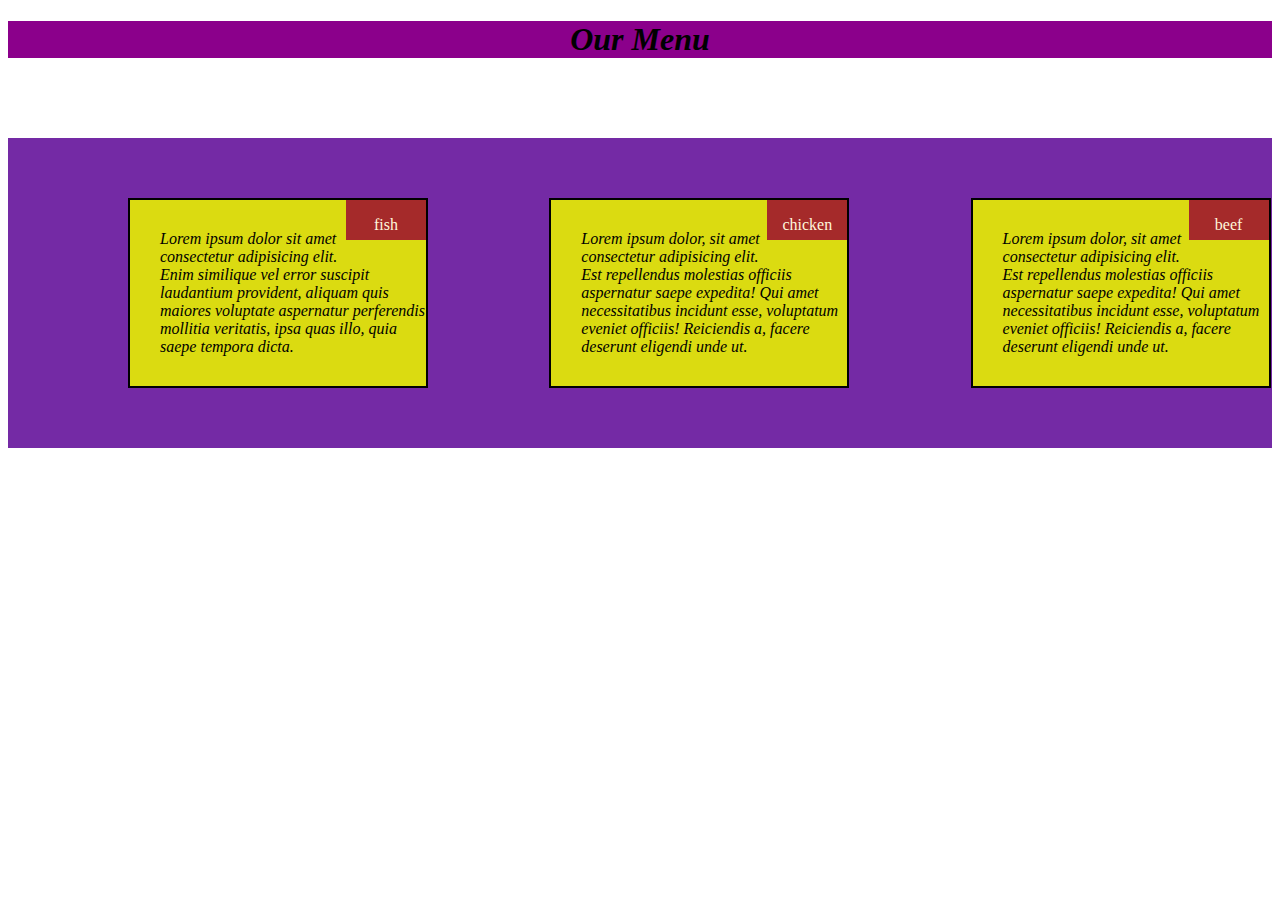
==== module-2-assignment/index.html @ 58561d53 "changed folder name site to module-2-assignment" ====
<!DOCTYPE html>
<html lang="en">
<head>
	<link rel="stylesheet" href="css/index.css">
	<meta charset="UTF-8">
	<meta name="viewport" content="width=device-width, initial-scale=1.0">
	
	<title>Hello Coursera</title>
</head>
<body>

	<h1>Our Menu</h1>
	<div class="container">
	<div class="col-lg-1 col-lg-4 col-md-6">
	<div class="box">
		<div class="smbox"><p>fish</p></div>
		<div class="content">Lorem ipsum dolor sit amet consectetur adipisicing elit. Enim similique vel error suscipit laudantium provident, aliquam quis maiores voluptate aspernatur perferendis mollitia veritatis, ipsa quas illo, quia saepe tempora dicta.</div>
	</div>
	</div>
	


	<div class="col-lg-4 col-md-6">
		<div class="box">
		<div class="smbox1"><p>chicken</p></div>
		<div class="content">Lorem ipsum dolor, sit amet consectetur adipisicing elit. Est repellendus molestias officiis aspernatur saepe expedita! Qui amet necessitatibus incidunt esse, voluptatum eveniet officiis! Reiciendis a, facere deserunt eligendi unde ut.</div>
	</div>
	</div>

	<div class="col-lg-4 col-md-12">
	<div class="box">
		<div class="smbox2"><p>beef</p></div>
		<div class="content">Lorem ipsum dolor, sit amet consectetur adipisicing elit. Est repellendus molestias officiis aspernatur saepe expedita! Qui amet necessitatibus incidunt esse, voluptatum eveniet officiis! Reiciendis a, facere deserunt eligendi unde ut.</div>
	</div>
	</div>

	</div>
	
</body>
</html>
---- module-2-assignment/css/index.css ----
*{
    box-sizing: border-box;
}


h1{
    text-align: center;
    margin-bottom: 80px;
    text-decoration: darkmagenta;
    font-style: oblique;
    background-color: darkmagenta;
    
}



.box{
    background-color: rgb(219, 219, 17);
    padding: 0px 0px 30px 30px;
    border: 2px solid black;
    align-self: center;
    margin: 60px;
    width: 300px;
    
    margin-left: 120px;
}

.smbox{
    background-color: brown;
    width: 80px;
    height: 40px;
    float: right;
    margin-bottom: 20px;
    margin-right: 0px;
}

.content{
    font-style: italic;
    margin-top: 30px;
    
}

.container{
    background-color: rgb(116, 42, 165);
    position: relative;
    width: 100%;
}



.smbox1{
    background-color: brown;
    width: 80px;
    height: 40px;
    float: right;
    margin-bottom: 20px;
    margin-right: 0px;
}



.smbox2{
    background-color: brown;
    width: 80px;
    height: 40px;
    float: right;
    margin-bottom: 20px;
    margin-right: 0px;
}

/********** Large devices only **********/
@media (min-width: 992px) {
    .col-lg-1, .col-lg-2, .col-lg-3, .col-lg-4, .col-lg-5, .col-lg-6, .col-lg-7, .col-lg-8, .col-lg-9, .col-lg-10, .col-lg-11, .col-lg-12 {
      float: left;
      background-color:  rgb(116, 42, 165);
      
    }
    .col-lg-1 {
      width: 8.33%;
    }
    .col-lg-2 {
      width: 16.66%;
    }
    .col-lg-3 {
      width: 25%;
    }
    .col-lg-4 {
      width: 33.33%;
    }
    .col-lg-5 {
      width: 41.66%;
    }
    .col-lg-6 {
      width: 50%;
    }
    .col-lg-7 {
      width: 58.33%;
    }
    .col-lg-8 {
      width: 66.66%;
    }
    .col-lg-9 {
      width: 74.99%;
    }
    .col-lg-10 {
      width: 83.33%;
    }
    .col-lg-11 {
      width: 91.66%;
    }
    .col-lg-12 {
      width: 100%;
    }
  }
  
  /********** Medium devices only **********/
  @media (min-width: 768px) and (max-width: 991px) {
    .col-md-1, .col-md-2, .col-md-3, .col-md-4, .col-md-5, .col-md-6, .col-md-7, .col-md-8, .col-md-9, .col-md-10, .col-md-11, .col-md-12 {
      float: left;
      background-color:  rgb(116, 42, 165);
      
    }
    .col-md-1 {
      width: 8.33%;
    }
    .col-md-2 {
      width: 16.66%;
    }
    .col-md-3 {
      width: 25%;
    }
    .col-md-4 {
      width: 33.33%;
    }
    .col-md-5 {
      width: 41.66%;
    }
    .col-md-6 {
      width: 50%;
    }
    .col-md-7 {
      width: 58.33%;
    }
    .col-md-8 {
      width: 66.66%;
    }
    .col-md-9 {
      width: 74.99%;
    }
    .col-md-10 {
      width: 83.33%;
    }
    .col-md-11 {
      width: 91.66%;
    }
    .col-md-12 {
      width: 100%;
    }
  }

  p{
      text-align: center;
      color: cornsilk;
  }
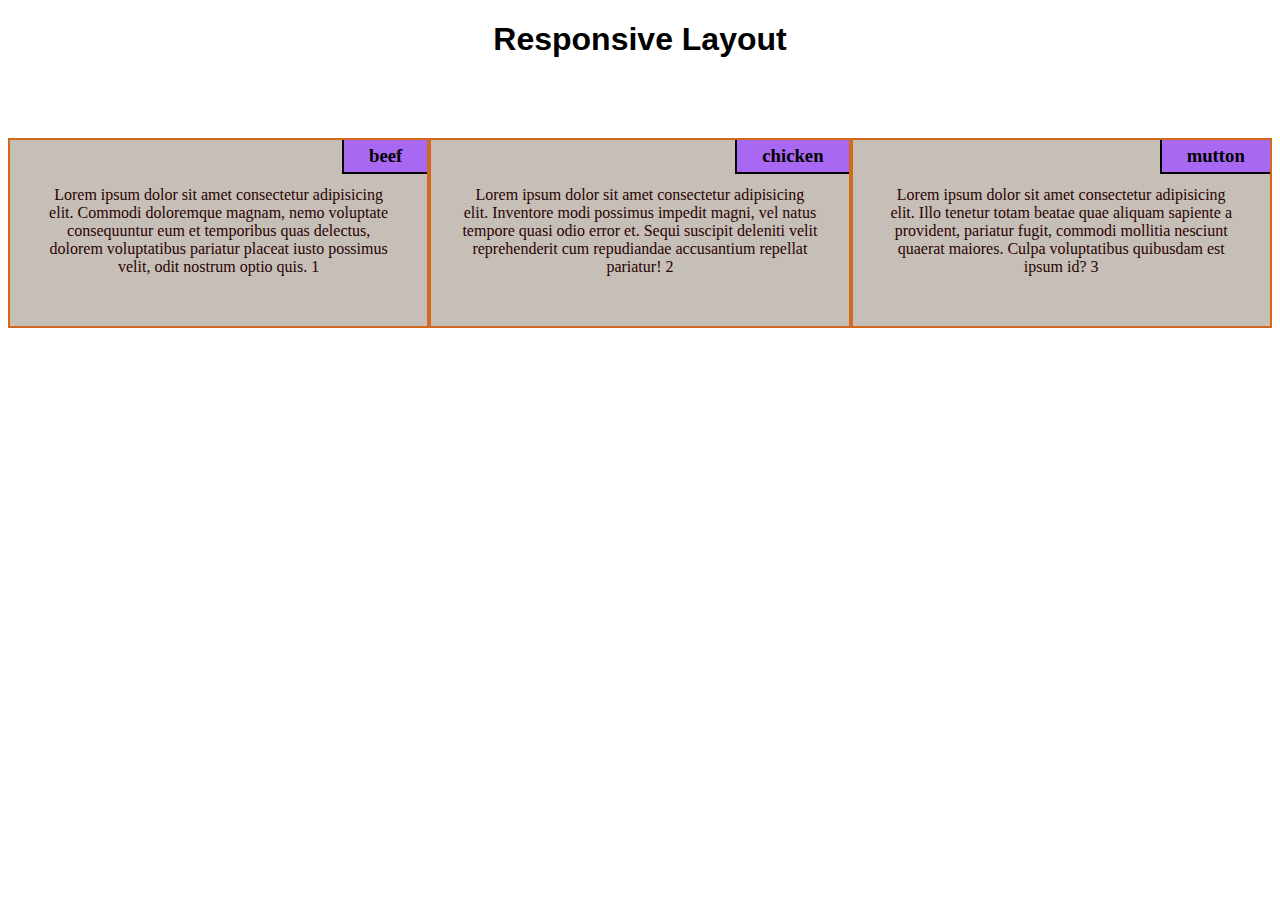
==== commit 2f2dbb64: "edited the flaws" ====
--- a/module-2-assignment/index.html
+++ b/module-2-assignment/index.html
@@ -11,32 +11,25 @@
 </head>
 <body>
 
-	<h1>Our Menu</h1>
-	<div class="container">
-	<div class="col-lg-1 col-lg-4 col-md-6">
-	<div class="box">
-		<div class="smbox"><p>fish</p></div>
-		<div class="content">Lorem ipsum dolor sit amet consectetur adipisicing elit. Enim similique vel error suscipit laudantium provident, aliquam quis maiores voluptate aspernatur perferendis mollitia veritatis, ipsa quas illo, quia saepe tempora dicta.</div>
-	</div>
-	</div>
+
+<h1>Responsive Layout</h1>
+
+<div class="row">
+  <div class="col-lg-4 col-md-6 col-sm-12">
+      <h3>beef</h3>
+      
+    <p>Lorem ipsum dolor sit amet consectetur adipisicing elit. Commodi doloremque magnam, nemo voluptate consequuntur eum et temporibus quas delectus, dolorem voluptatibus pariatur placeat iusto possimus velit, odit nostrum optio quis. 1</p></div>
+  <div class="col-lg-4 col-md-6 col-sm-12">
+        <h3>chicken</h3>  
+    <p> Lorem ipsum dolor sit amet consectetur adipisicing elit. Inventore modi possimus impedit magni, vel natus tempore quasi odio error et. Sequi suscipit deleniti velit reprehenderit cum repudiandae accusantium repellat pariatur! 2</p></div>
+  <div class="col-lg-4 col-md-12 col-sm-12">
+        <h3>mutton</h3>  
+    <p>Lorem ipsum dolor sit amet consectetur adipisicing elit. Illo tenetur totam beatae quae aliquam sapiente a provident, pariatur fugit, commodi mollitia nesciunt quaerat maiores. Culpa voluptatibus quibusdam est ipsum id? 3</p></div>
+ 
+</div>
 	
-
-
-	<div class="col-lg-4 col-md-6">
-		<div class="box">
-		<div class="smbox1"><p>chicken</p></div>
-		<div class="content">Lorem ipsum dolor, sit amet consectetur adipisicing elit. Est repellendus molestias officiis aspernatur saepe expedita! Qui amet necessitatibus incidunt esse, voluptatum eveniet officiis! Reiciendis a, facere deserunt eligendi unde ut.</div>
-	</div>
-	</div>
-
-	<div class="col-lg-4 col-md-12">
-	<div class="box">
-		<div class="smbox2"><p>beef</p></div>
-		<div class="content">Lorem ipsum dolor, sit amet consectetur adipisicing elit. Est repellendus molestias officiis aspernatur saepe expedita! Qui amet necessitatibus incidunt esse, voluptatum eveniet officiis! Reiciendis a, facere deserunt eligendi unde ut.</div>
-	</div>
-	</div>
-
-	</div>
 	
 </body>
 </html>
+
+
--- a/module-2-assignment/css/index.css
+++ b/module-2-assignment/css/index.css
@@ -1,78 +1,69 @@
-*{
+
+
+
+
+
+
+
+
+
+
+
+
+
+
+
+
+
+
+
+
+  * {
     box-sizing: border-box;
-}
-
-
-h1{
+    
+  }
+  h1 {
+    margin-bottom: 15px;
     text-align: center;
     margin-bottom: 80px;
-    text-decoration: darkmagenta;
-    font-style: oblique;
-    background-color: darkmagenta;
+    font-family: 'Lucida Sans', 'Lucida Sans Regular', 'Lucida Grande', 'Lucida Sans Unicode', Geneva, Verdana, sans-serif;
+  }
+  
+  p {
+      position: relative;
     
-}
-
-
-
-.box{
-    background-color: rgb(219, 219, 17);
-    padding: 0px 0px 30px 30px;
-    border: 2px solid black;
-    align-self: center;
-    margin: 60px;
-    width: 300px;
-    
-    margin-left: 120px;
-}
-
-.smbox{
-    background-color: brown;
-    width: 80px;
-    height: 40px;
-    float: right;
+    width: 90%;
+    height: 150px;
+    margin-right: auto;
+    margin-left: auto;
+    font-family:Georgia, 'Times New Roman', Times, serif;
+    color: rgb(43, 2, 2);
+    text-align: center;
+    padding: 30px 10px 10px 10px;
     margin-bottom: 20px;
-    margin-right: 0px;
-}
-
-.content{
-    font-style: italic;
-    margin-top: 30px;
-    
-}
-
-.container{
-    background-color: rgb(116, 42, 165);
-    position: relative;
+  }
+  
+  div h3 {
+      margin: 0;
+      padding: 5px 25px;
+      border-left: 2px solid black;
+      border-bottom: 2px solid black;
+      display: inline-block;
+      float: right;
+      background-color: rgb(168, 104, 241);
+  }
+  
+  /* Simple Responsive Framework. */
+  .row {
     width: 100%;
-}
-
-
-
-.smbox1{
-    background-color: brown;
-    width: 80px;
-    height: 40px;
-    float: right;
-    margin-bottom: 20px;
-    margin-right: 0px;
-}
-
-
-
-.smbox2{
-    background-color: brown;
-    width: 80px;
-    height: 40px;
-    float: right;
-    margin-bottom: 20px;
-    margin-right: 0px;
-}
-
-/********** Large devices only **********/
-@media (min-width: 992px) {
+  }
+  
+  /********** Large devices only **********/
+  @media (min-width: 992px) {
     .col-lg-1, .col-lg-2, .col-lg-3, .col-lg-4, .col-lg-5, .col-lg-6, .col-lg-7, .col-lg-8, .col-lg-9, .col-lg-10, .col-lg-11, .col-lg-12 {
       float: left;
-      background-color:  rgb(116, 42, 165);
+      border:2px solid chocolate;
+      background-color: rgb(197, 191, 183);
       
     }
     .col-lg-1 {
@@ -86,6 +77,7 @@
     }
     .col-lg-4 {
       width: 33.33%;
+      
     }
     .col-lg-5 {
       width: 41.66%;
@@ -117,7 +109,8 @@
   @media (min-width: 768px) and (max-width: 991px) {
     .col-md-1, .col-md-2, .col-md-3, .col-md-4, .col-md-5, .col-md-6, .col-md-7, .col-md-8, .col-md-9, .col-md-10, .col-md-11, .col-md-12 {
       float: left;
-      background-color:  rgb(116, 42, 165);
+      border:2px solid chocolate;
+      background-color: rgb(197, 191, 183);
       
     }
     .col-md-1 {
@@ -137,6 +130,7 @@
     }
     .col-md-6 {
       width: 50%;
+      
     }
     .col-md-7 {
       width: 58.33%;
@@ -155,10 +149,53 @@
     }
     .col-md-12 {
       width: 100%;
-    }
-  }
-
-  p{
-      text-align: center;
-      color: cornsilk;
+      
+    }
+  }
+  
+  @media (max-width: 767px) {
+    .col-sm-1, .col-sm-2, .col-sm-3, .col-sm-4, .col-sm-5, .col-sm-6, .col-sm-7, .col-sm-8, .col-sm-9, .col-sm-10, .col-sm-11, .col-sm-12 {
+      float: left;
+      border:2px solid chocolate;
+      background-color: rgb(197, 191, 183);
+      
+    }
+    .col-sm-1 {
+      width: 8.33%;
+    }
+    .col-sm-2 {
+      width: 16.66%;
+    }
+    .col-sm-3 {
+      width: 25%;
+    }
+    .col-sm-4 {
+      width: 33.33%;
+    }
+    .col-sm-5 {
+      width: 41.66%;
+    }
+    .col-sm-6 {
+      width: 50%;
+      
+    }
+    .col-sm-7 {
+      width: 58.33%;
+    }
+    .col-sm-8 {
+      width: 66.66%;
+    }
+    .col-sm-9 {
+      width: 74.99%;
+    }
+    .col-sm-10 {
+      width: 83.33%;
+    }
+    .col-sm-11 {
+      width: 91.66%;
+    }
+    .col-sm-12 {
+      width: 100%;
+      
+    }
   }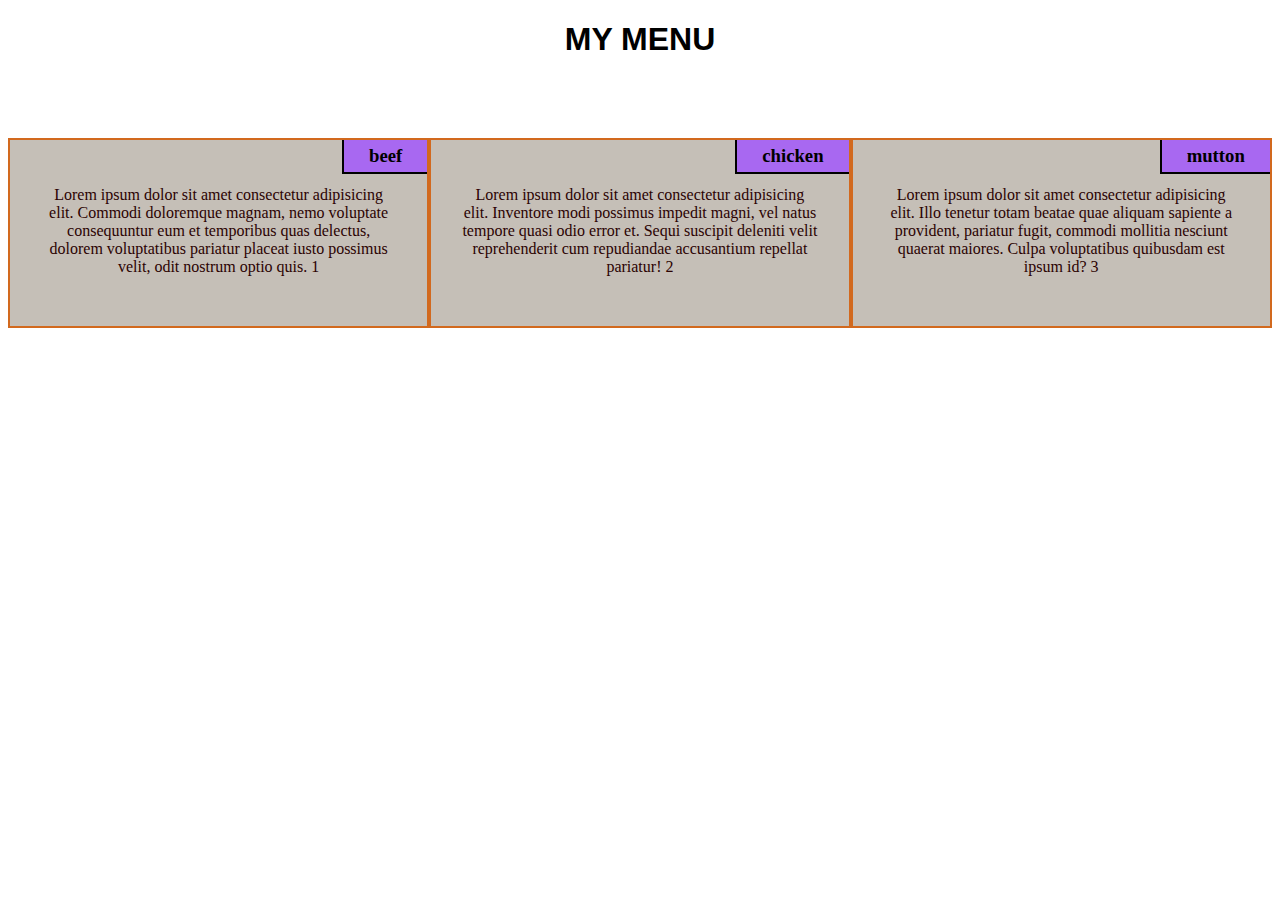
==== commit 4aa30628: "Edited the heading" ====
--- a/module-2-assignment/index.html
+++ b/module-2-assignment/index.html
@@ -12,7 +12,7 @@
 <body>
 
 
-<h1>Responsive Layout</h1>
+<h1>MY MENU</h1>
 
 <div class="row">
   <div class="col-lg-4 col-md-6 col-sm-12">
